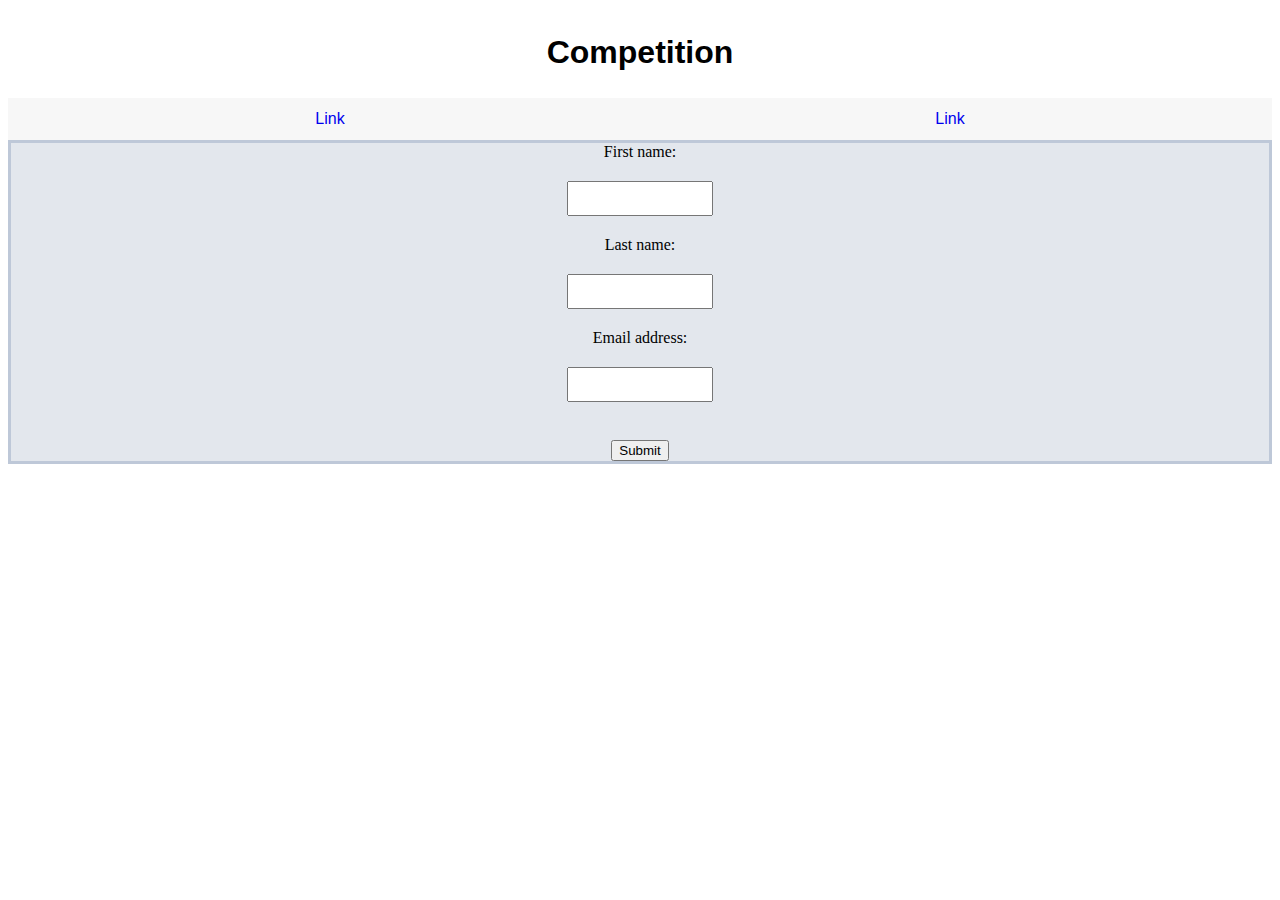
==== index.html @ 4b8cc348 "add new title and align text boxes to center" ====
<!DOCTYPE html>
<html>
	<script src="/jscript/colorscript.js"></script>
	<head>
		<link rel="stylesheet" href="css/style.css">
		<title>HAROLDS MASTER WEBSITE</title>
	</head>

	<body>
		<div class="header"> <h1>Competition</h1> </div>

		<div class="linkbar"> 
			<a href="#"> Link </a>
			<a href="#"> Link </a>
		</div>

		<div class="data">
			<form action="start.php" method="post">

				First name:<br>
				<input type="text" id="fname" name="firstname" required><br>

				Last name:<br>
				<input type="text" name="lastname" required/><br>
				

				Email address:<br>
				<input type="text" name="email" required/><br>
				<br>
				<button type="submit" name="submit"> Submit </button>
			</form>
		</div>
	</body>

</html>
---- css/style.css ----
.header{
	text-align: center;
	font-family: Helvetica;
	background-color: white;
	padding: 5px;
}

.linkbar{
	background-color: #f7f7f7;
	overflow: hidden;
	padding: 12px;
}

.linkbar a{
	font-family: Helvetica;
	text-decoration: none;
	float: left;
	text-align: center;
	width: 50%;
}


body{
	background-color: white;
}


div.data{
	background-color: #e3e7ed;
	border: solid;
	border-width: 50%;
	border-color: #bec8d8;
	text-align: center
}

input[type=text]{
	width: 10%;
	padding: 8px;
	margin: 20px;
	display: inline-block;
}
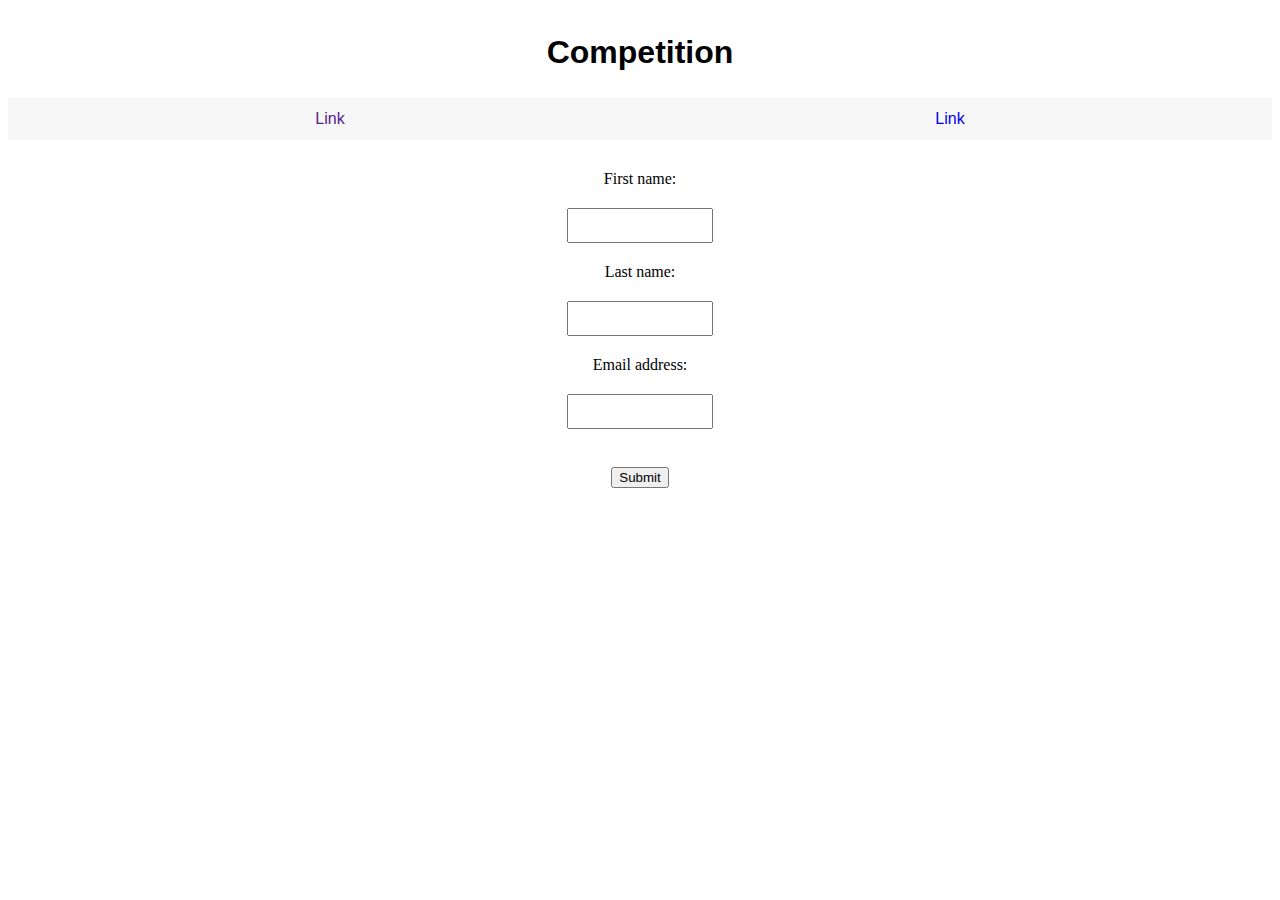
==== commit c60fbf3f: "add general changes" ====
--- a/index.html
+++ b/index.html
@@ -10,7 +10,7 @@
 		<div class="header"> <h1>Competition</h1> </div>
 
 		<div class="linkbar"> 
-			<a href="#"> Link </a>
+			<a href=""> Link </a>
 			<a href="#"> Link </a>
 		</div>
 
--- a/css/style.css
+++ b/css/style.css
@@ -10,6 +10,7 @@
 	background-color: #f7f7f7;
 	overflow: hidden;
 	padding: 12px;
+	margin-bottom: 30px;
 }
 
 .linkbar a{
@@ -26,11 +27,8 @@
 }
 
 
-div.data{
-	background-color: #e3e7ed;
-	border: solid;
-	border-width: 50%;
-	border-color: #bec8d8;
+div.data{;
+	border-width: 1;
 	text-align: center
 }
 
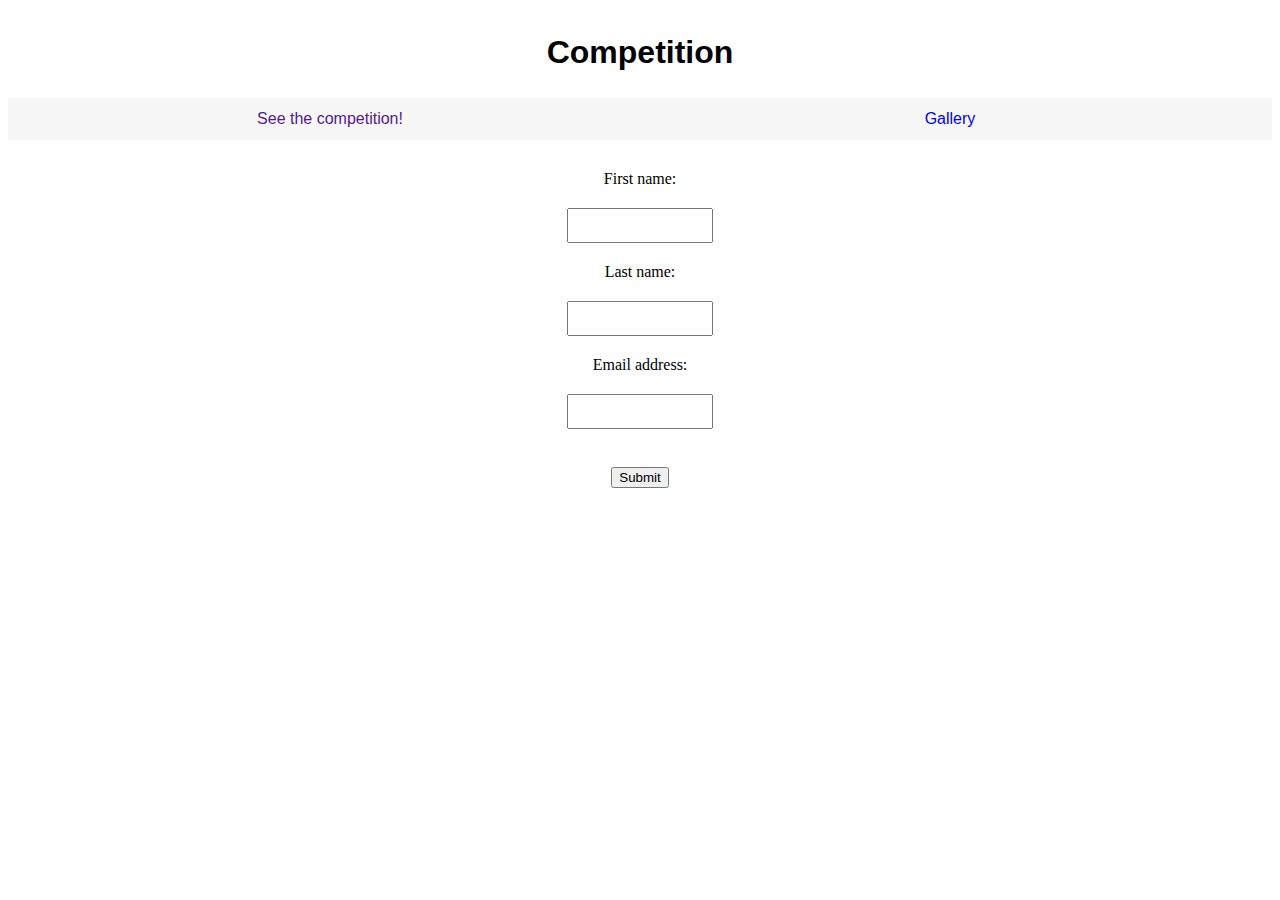
==== commit 0b391995: "Add error messages" ====
--- a/index.html
+++ b/index.html
@@ -1,6 +1,6 @@
 <!DOCTYPE html>
 <html>
-	<script src="/jscript/colorscript.js"></script>
+	<!--<script src="/tree/jscript/utils.js"></script>-->
 	<head>
 		<link rel="stylesheet" href="css/style.css">
 		<title>HAROLDS MASTER WEBSITE</title>
@@ -10,8 +10,8 @@
 		<div class="header"> <h1>Competition</h1> </div>
 
 		<div class="linkbar"> 
-			<a href=""> Link </a>
-			<a href="#"> Link </a>
+			<a href=""> See the competition! </a>
+			<a href="#"> Gallery </a>
 		</div>
 
 		<div class="data">
@@ -30,6 +30,10 @@
 				<button type="submit" name="submit"> Submit </button>
 			</form>
 		</div>
+
+
+
+
 	</body>
 
 </html>
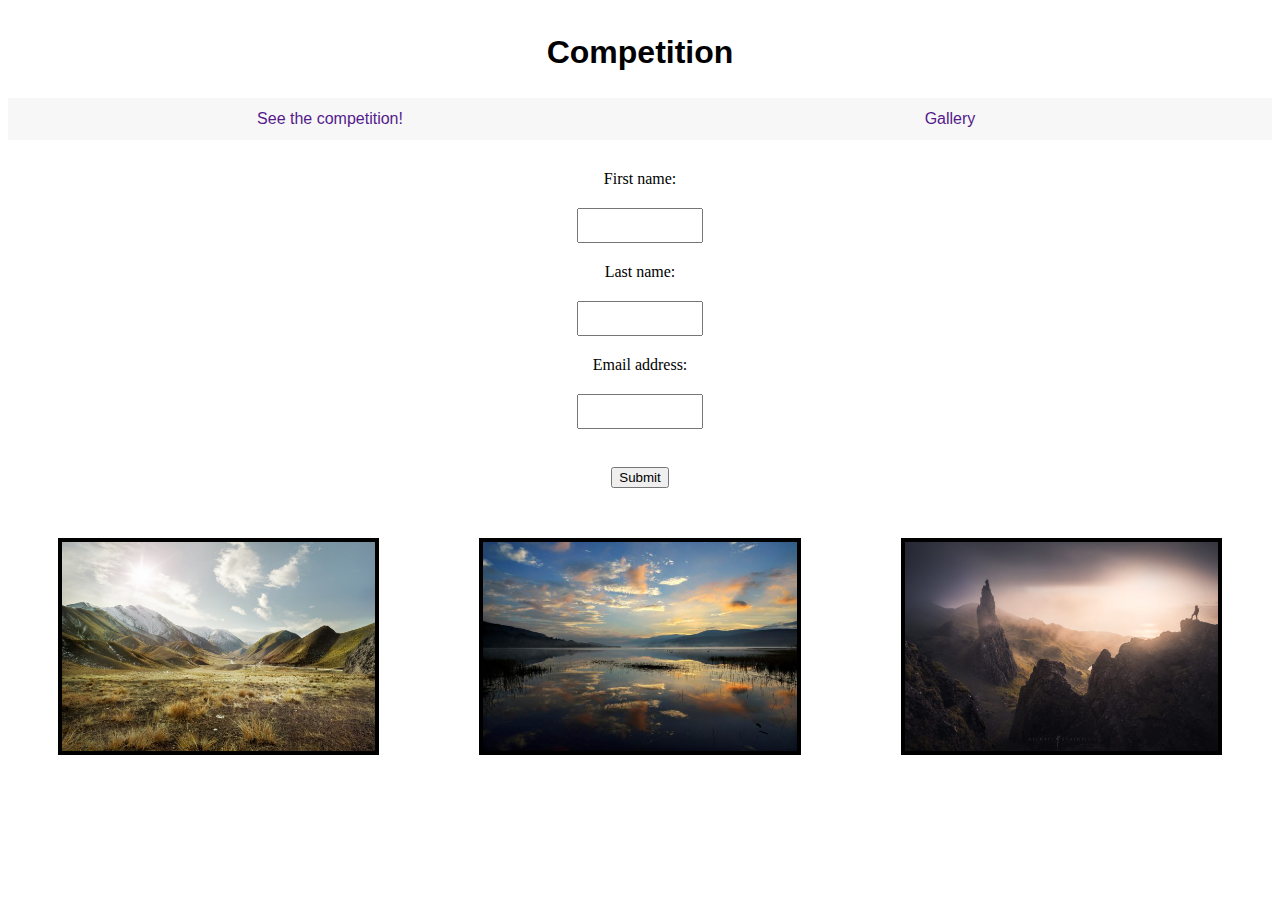
==== commit dd1487e0: "add iamges to index page" ====
--- a/index.html
+++ b/index.html
@@ -1,6 +1,6 @@
 <!DOCTYPE html>
 <html>
-	<!--<script src="/tree/jscript/utils.js"></script>-->
+	<script src="/tree/jscript/utils.js"></script>
 	<head>
 		<link rel="stylesheet" href="css/style.css">
 		<title>HAROLDS MASTER WEBSITE</title>
@@ -11,7 +11,7 @@
 
 		<div class="linkbar"> 
 			<a href=""> See the competition! </a>
-			<a href="#"> Gallery </a>
+			<a href=""> Gallery </a>
 		</div>
 
 		<div class="data">
@@ -31,7 +31,17 @@
 			</form>
 		</div>
 
+		<div class="row">
+			<div class="column">
+				<img src="img/landscape1.jpg" style="width:100%";>
+			</div>
 
+			<div class="column">
+				<img src="img/landscape2.jpg" style="width:100%";>
+			</div>	
+			<div class="column">
+				<img src="img/landscape3.jpg" style="width:100%";>
+			</div>
 
 
 	</body>
--- a/css/style.css
+++ b/css/style.css
@@ -38,3 +38,27 @@
 	margin: 20px;
 	display: inline-block;
 }
+
+
+*{
+	box-sizing: border-box;
+}
+
+.column{
+	float:left;
+	width: 33.33%;
+	padding: 50px;
+}
+
+.row::after{
+	content:"";
+	clear:both;
+	display: table;
+}
+
+img{
+	border-style: solid;
+	border-width: 4px;
+}
+
+
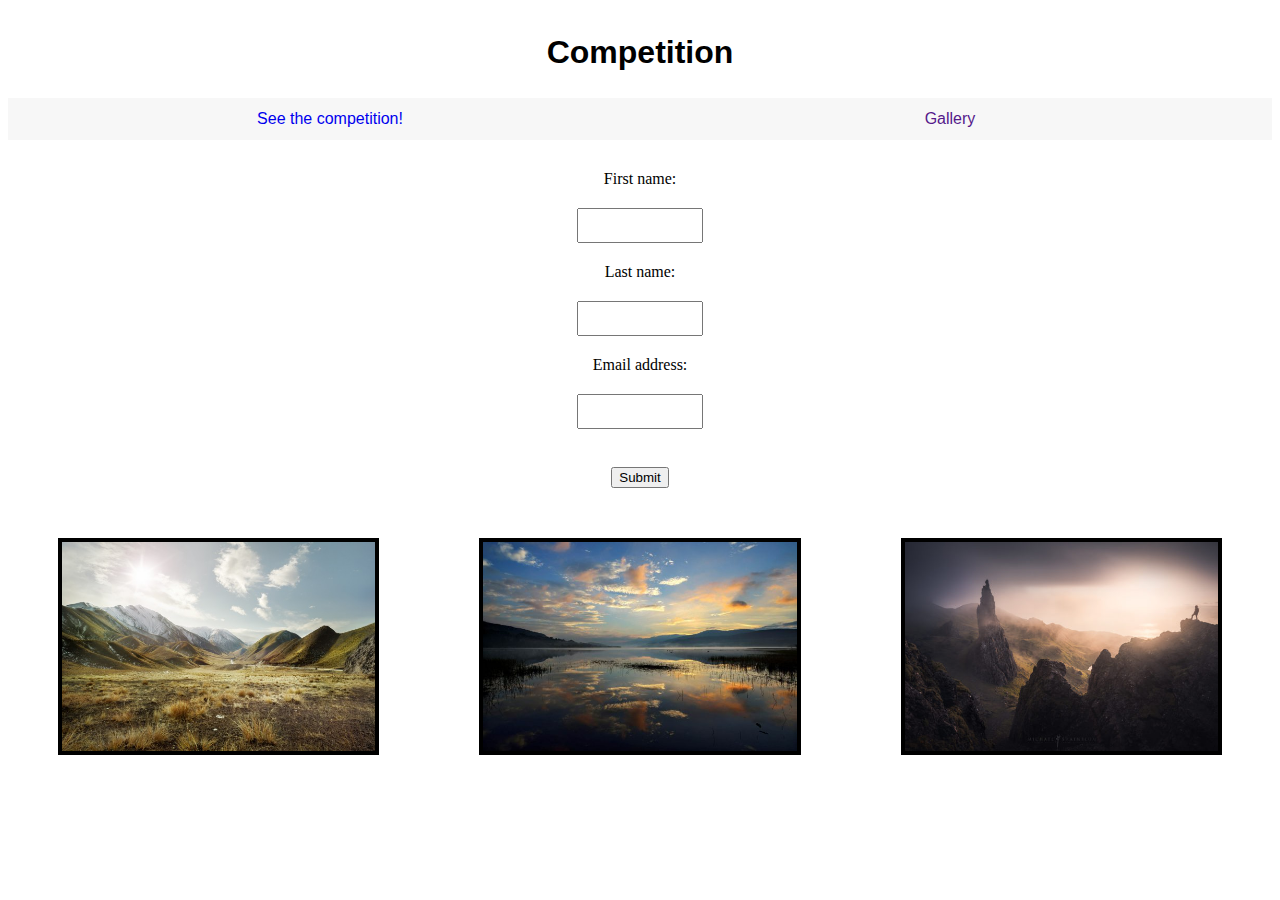
==== commit 9ec8fb69: "Add new html page to link" ====
--- a/index.html
+++ b/index.html
@@ -10,7 +10,7 @@
 		<div class="header"> <h1>Competition</h1> </div>
 
 		<div class="linkbar"> 
-			<a href=""> See the competition! </a>
+			<a href="competition.html"> See the competition! </a>
 			<a href=""> Gallery </a>
 		</div>
 
